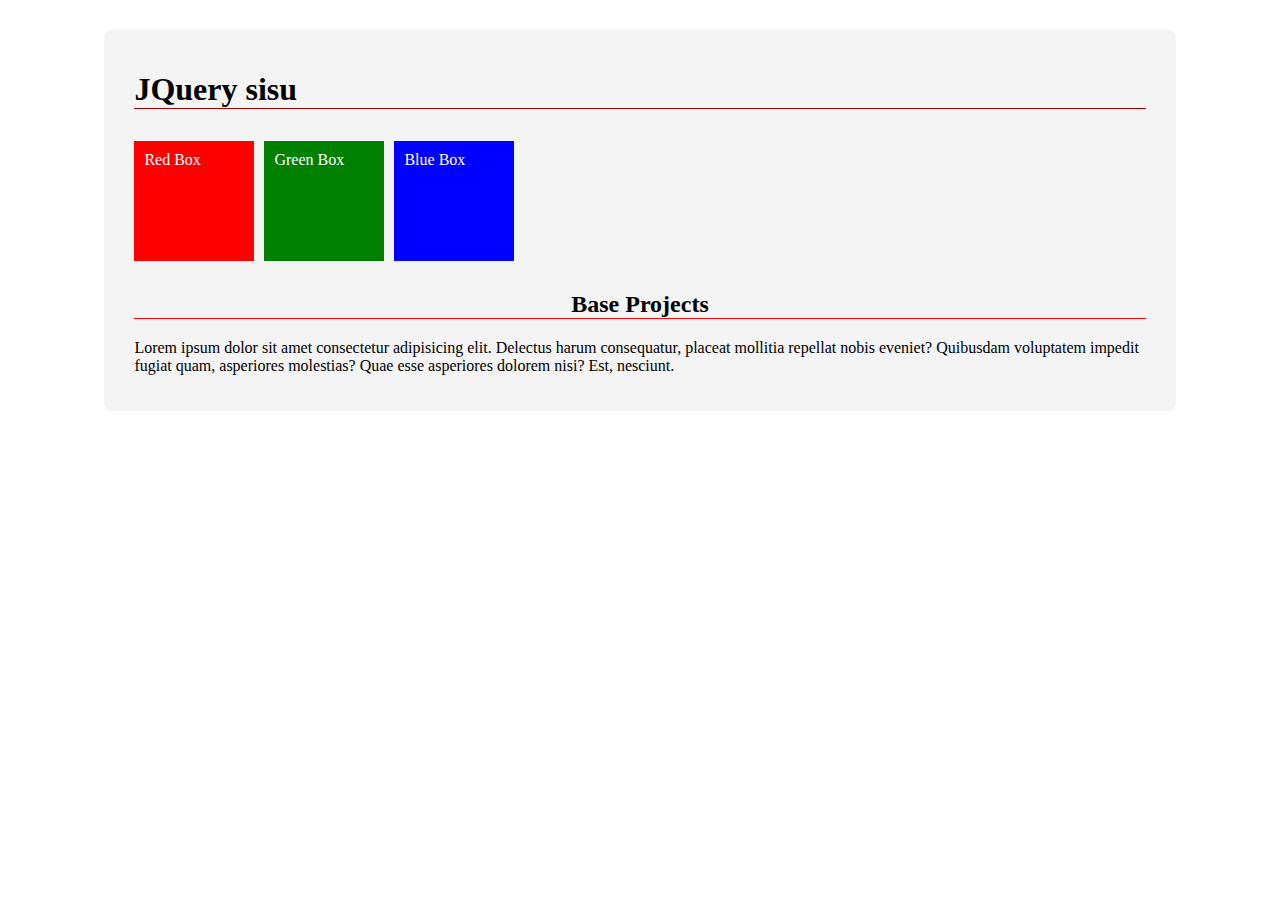
==== dom/index.html @ fd39f540 "DOM" ====
<!DOCTYPE html>
<html lang="en">

<head>
    <meta charset="UTF-8">
    <meta name="viewport" content="width=device-width, initial-scale=1.0">
    <meta http-equiv="X-UA-Compatible" content="ie=edge">
    <link rel="stylesheet" href="css/style.css">
    <title>JQuery</title>
</head>

<body>
    <div id="content">
        <h1>JQuery sisu</h1>
        <div class="red-box">Red Box</div>
        <div class="green-box">Green Box</div>
        <div class="blue-box">Blue Box</div>
        <div class="clear"></div>
        <h2>Base Projects</h2>
        <p>Lorem ipsum dolor sit amet consectetur adipisicing elit. Delectus harum consequatur, placeat mollitia
            repellat nobis eveniet? Quibusdam voluptatem impedit fugiat quam, asperiores molestias? Quae esse asperiores
            dolorem nisi? Est, nesciunt.</p>











    </div>


    <!--JQuery-->
    <script src="https://code.jquery.com/jquery-3.4.1.min.js"
        integrity="sha256-CSXorXvZcTkaix6Yvo6HppcZGetbYMGWSFlBw8HfCJo=" crossorigin="anonymous"></script>
    <!-- Local JS -->
    <script src="js/script.js"></script>
</body>

</html>
---- dom/css/style.css ----
#content {
    width: 80%;
    background: #f4f4f4;
    margin: 30px auto 0 auto;
    padding: 20px 30px;
    border-radius: 8px;
    overflow: auto;
}

h1 {
    border-bottom: rgb(163, 0, 0) solid 1px;
}

h2 {
    text-align: center;
    border-bottom: red 1px solid;
}

.red-box {
    float: left;
    width: 100px;
    height: 100px;
    margin: 10px 10px 10px 0;
    padding: 10px;
    color: white;
    background-color: red;
}

.green-box {
    float: left;
    width: 100px;
    height: 100px;
    margin: 10px 10px 10px 0;
    padding: 10px;
    color: white;
    background-color: green;
}

.blue-box {
    float: left;
    width: 100px;
    height: 100px;
    margin: 10px 10px 10px 0;
    padding: 10px;
    color: white;
    background-color: blue;
}

.clear {
    clear: both;
}
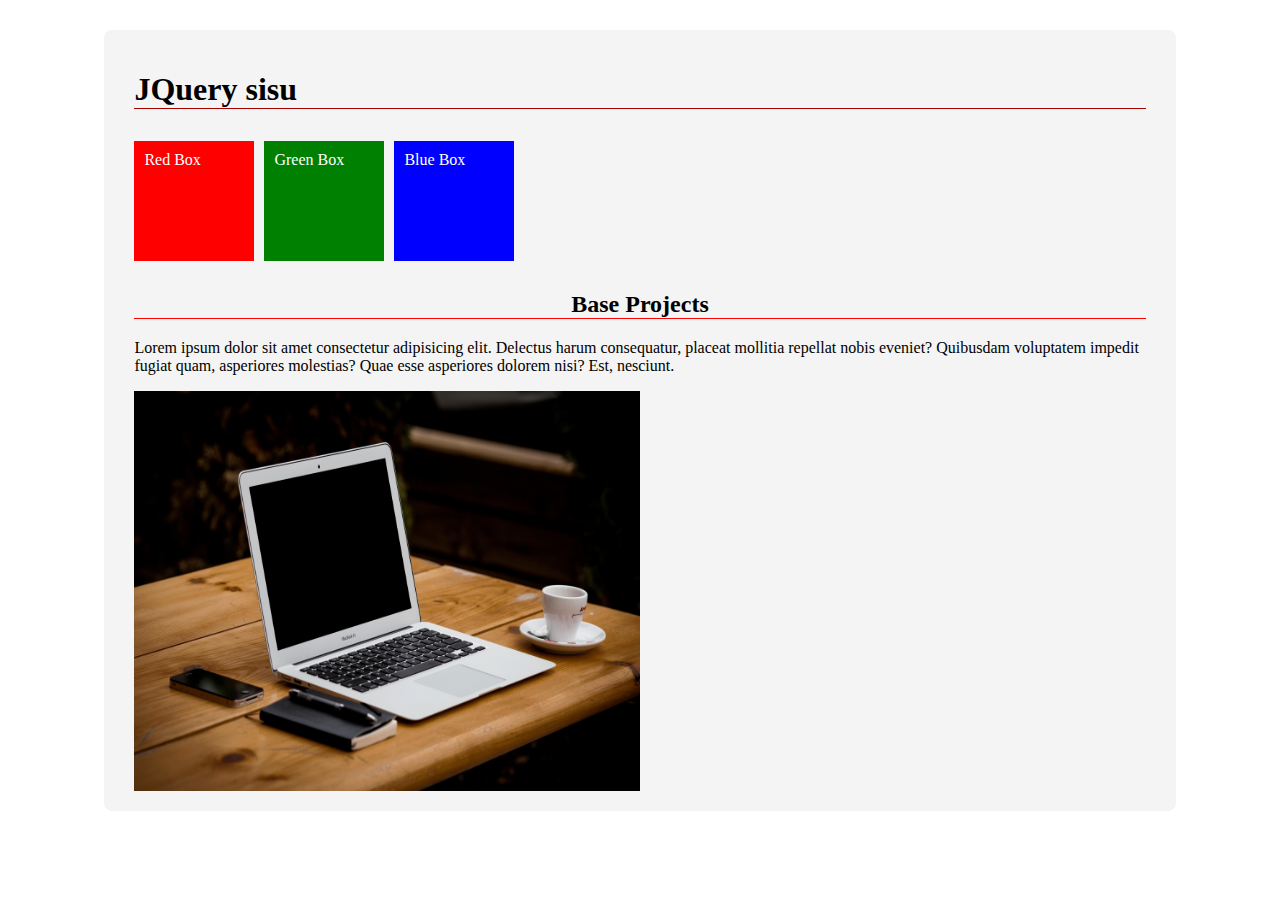
==== commit 7adc0ae2: "DOM Animations" ====
--- a/dom/index.html
+++ b/dom/index.html
@@ -24,7 +24,9 @@
 
 
 
-
+        <div class="gallery">
+            <img src="images/laptop.jpg">
+        </div>
 
 
 
--- a/dom/css/style.css
+++ b/dom/css/style.css
@@ -48,4 +48,15 @@
 
 .clear {
     clear: both;
+}
+
+.gallery {
+    height: 400px;
+    position: relative;
+}
+
+.gallery img {
+    position: absolute;
+    height: 100%;
+    width: 50%;
 }